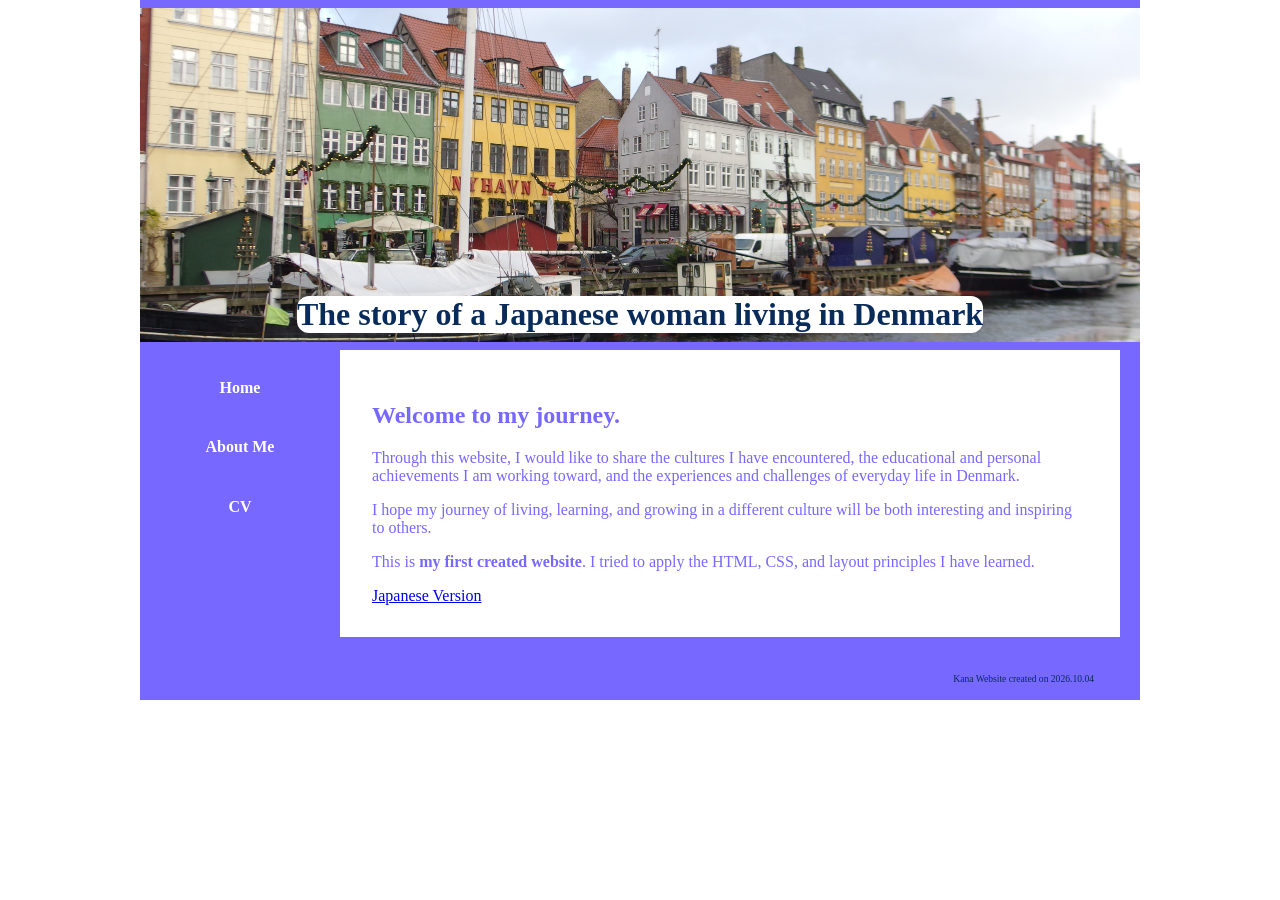
==== index.html @ c800d184 "first commit" ====
<!DOCTYPE html>
<html>
<head>
  <meta charset="UTF-8">
  <meta name="viewport" content="width=device-width, initial-scale=1.0">
  <title>the story of a Japanese woman living in Denmark</title>
  <link rel="stylesheet" href="style.css">
</head>

<body>
  <header class="site-header">
   <h1> The story of a Japanese woman living in Denmark </h1>
  </header>

  <div class="layout">

  <aside class="left-sidebar">
    <nav class="side-nav">
      <a href="home.html">Home</a>
      <a href="about-me.html">About Me</a>
      <a href="cv.html">CV</a>
    </nav>
  </aside>

   <main class="main-content">
      <h2>Welcome to my journey. </h2>
      <p>Through this website, I would like to share the cultures I have encountered, the educational and personal achievements I am working toward, and the experiences and challenges of everyday life in Denmark.</p>
      <p>I hope my journey of living, learning, and growing in a different culture will be both interesting and inspiring to others.</p>
      <p> This is <strong>my first created website</strong>.
        I tried to apply the HTML, CSS, and layout principles I have learned.      
      </p>
      <a href="index-jp.html">Japanese Version</a>
   </main>
 </div>

  <footer class="site-footer">
     Kana Website created on 2026.10.04
  </footer>

</body>
</html>
---- style.css ----
* {
  box-sizing: border-box;
}

body {
 max-width: 1000px;
 margin: 0 auto;
}

/* Header */
.site-header {
  background: #7768ff;
  background-image: url("header-dk.jpg");
  background-size: contain;
  background-repeat: no-repeat;
  background-position: center;
  height: 350px;
  display: flex;
  justify-content: center;
  align-items: center;
  margin: 0;
  padding: 0;
}

.site-header h1 { 
  background:white;
  color: #092b5a;  
  text-align: center;
  font-size: 2rem;
  font-family: Bernard MT Condensed;
  font-weight: bold;
  margin-top:300px;
  border-radius:12px;
}

.layout {
  display: grid;
  grid-template-columns: 20% 1fr;
  gap: 0;
  margin: 0;
  padding: 0;
}

/* Navigation Bar */
.left-sidebar {
  background: #7768ff;
  padding: 1rem;
}

.left-sidebar a {
  display: block;
  color: white;
  text-decoration: none;
  padding: 0.8rem;
  margin-bottom: 1rem;
  text-align: center;
  border-radius: 6px;
  font-weight: bold;
}

.left-sidebar a:hover {
  color: #092b5a;
}

/* Main Content */
.main-content {
  background:white;
  color:#7768ff;
  padding: 2rem;
  margin: 0;
  border-right: 20px solid #7768ff; 
  border-bottom: 20px solid #7768ff; 
}

/* about*/
.section-grid{
 border:1px solid #7768ff;
 margin-bottom:30px;
}

.section-grid h2{
 margin:0;
 padding:10px;
 background:#f2f2f2;
 color:#092b5a;
 border-bottom:1px solid #7768ff;
}

.grid-content{
 display:grid;
 grid-template-columns:1fr 1fr;
}

.photo-box{
 width:100%;
 height:auto
}

.photo-box img{
 width:100%;
 height:auto;
 border-radius: 8px;
 display:block;
}

.text-box{
 padding:20px;
 color:#092b5a;
 line-height:1.8;
}

.text-box ul{
 margin:0;
 padding-left:25px;
}

.text-box li{
 margin-bottom:10px;
}

/* Footer */
.site-footer {
 background: #7768ff;
 color: #092b5a;
 font-size: 0.6rem;
 text-align: right;
 padding: 1rem;
 border-right: 30px solid #7768ff;
}

/* Media Queries */

@media (max-width: 768px) {
  .layout {
    grid-template-columns: 1fr;
  }
  
 .info-grid,
 .grid-content{
   grid-template-columns:1fr;
  }

 .photo-box{
   border-right:none;
   border-bottom:1px solid #7768ff;
  }
}
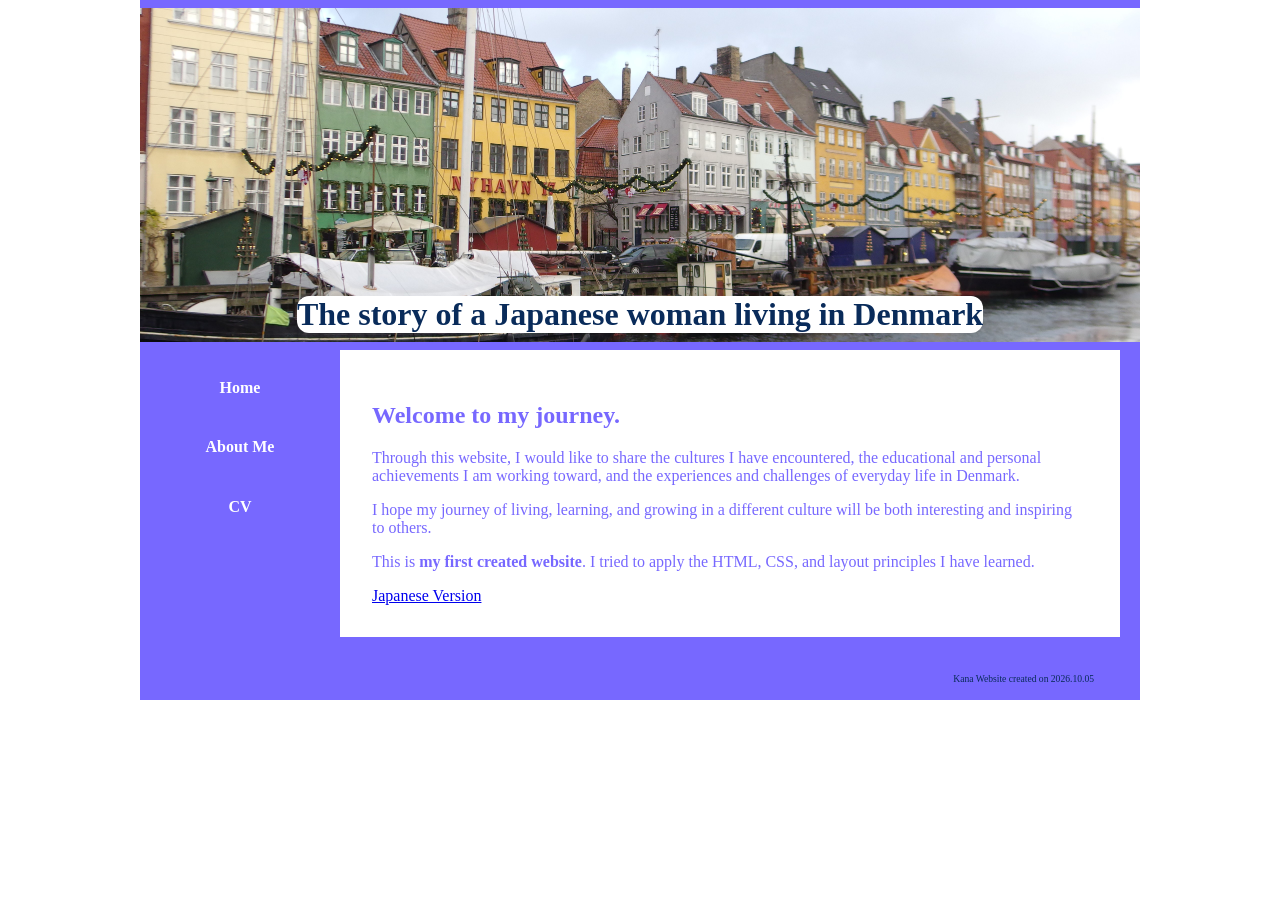
==== commit 984f8f05: "i changed the date in the footer" ====
--- a/index.html
+++ b/index.html
@@ -34,7 +34,7 @@
  </div>
 
   <footer class="site-footer">
-     Kana Website created on 2026.10.04
+     Kana Website created on 2026.10.05
   </footer>
 
 </body>
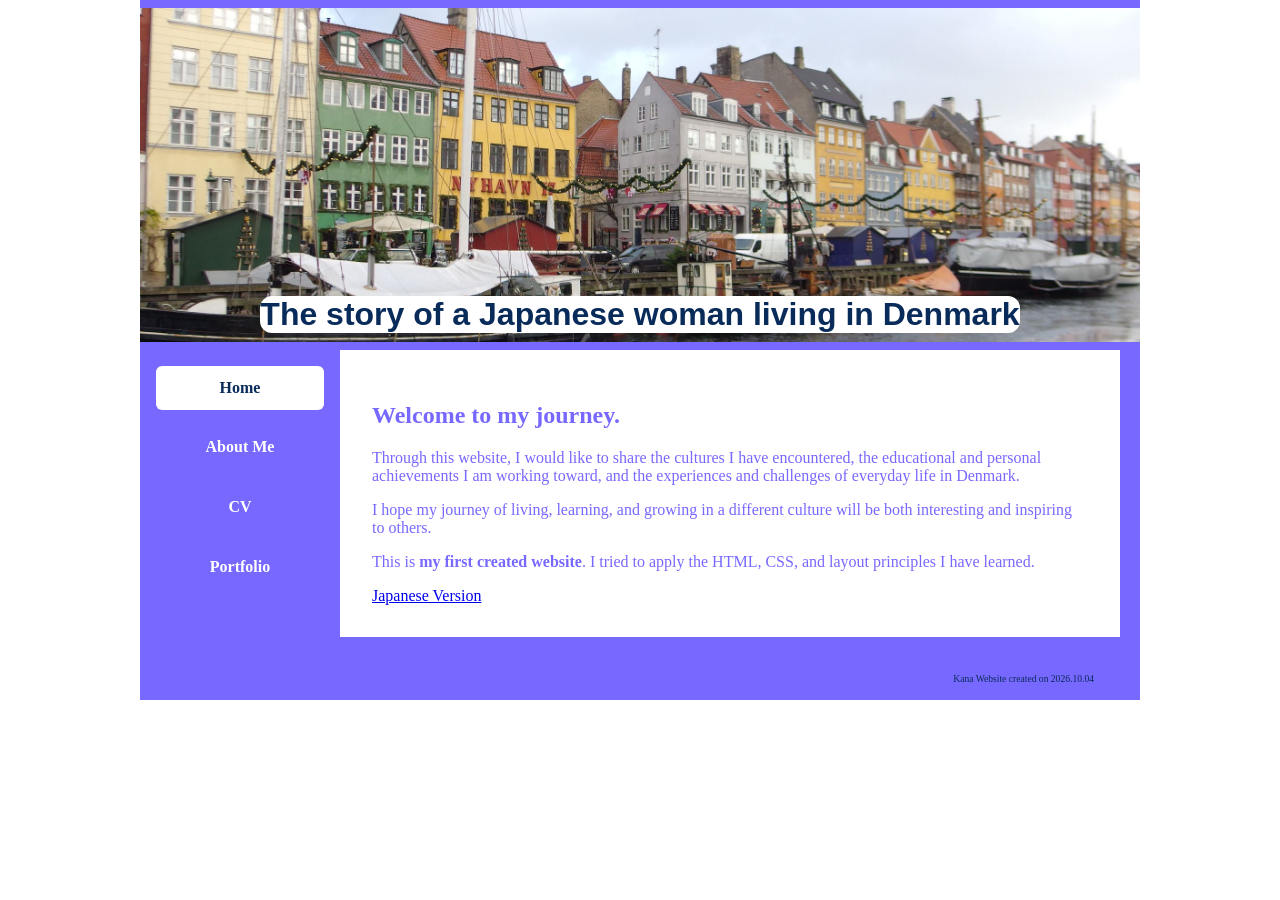
==== commit 479cd7c0: "update" ====
--- a/index.html
+++ b/index.html
@@ -1,9 +1,9 @@
 <!DOCTYPE html>
-<html>
+<html lang="en">
 <head>
   <meta charset="UTF-8">
   <meta name="viewport" content="width=device-width, initial-scale=1.0">
-  <title>the story of a Japanese woman living in Denmark</title>
+  <title>The story of a Japanese woman living in Denmark</title>
   <link rel="stylesheet" href="style.css">
 </head>
 
@@ -16,15 +16,17 @@
 
   <aside class="left-sidebar">
     <nav class="side-nav">
-      <a href="home.html">Home</a>
+      <a href="index.html" class="active">Home</a>
       <a href="about-me.html">About Me</a>
       <a href="cv.html">CV</a>
+      <a href="portfolio.html">Portfolio</a>
     </nav>
   </aside>
 
    <main class="main-content">
       <h2>Welcome to my journey. </h2>
-      <p>Through this website, I would like to share the cultures I have encountered, the educational and personal achievements I am working toward, and the experiences and challenges of everyday life in Denmark.</p>
+      <p>Through this website, I would like to share the cultures I have encountered, the educational 
+        and personal achievements I am working toward, and the experiences and challenges of everyday life in Denmark.</p>
       <p>I hope my journey of living, learning, and growing in a different culture will be both interesting and inspiring to others.</p>
       <p> This is <strong>my first created website</strong>.
         I tried to apply the HTML, CSS, and layout principles I have learned.      
@@ -34,7 +36,7 @@
  </div>
 
   <footer class="site-footer">
-     Kana Website created on 2026.10.05
+     Kana Website created on 2026.10.04
   </footer>
 
 </body>
--- a/style.css
+++ b/style.css
@@ -1,3 +1,8 @@
+:root{
+  --primary:#7768ff;
+  --secondary:#092b5a;
+}
+
 * {
   box-sizing: border-box;
 }
@@ -5,12 +10,23 @@
 body {
  max-width: 1000px;
  margin: 0 auto;
+
+ min-height: 100vh;
+ display: flex;
+ flex-direction: column;
+}
+
+.container {
+  background: var(--primary);
+  margin-left: 40px;
+  margin-right: 40px;
+  padding: 20px;
 }
 
 /* Header */
 .site-header {
-  background: #7768ff;
-  background-image: url("header-dk.jpg");
+  background:var(--primary);
+  background-image: url("images/header-dk.jpg");
   background-size: contain;
   background-repeat: no-repeat;
   background-position: center;
@@ -24,10 +40,10 @@
 
 .site-header h1 { 
   background:white;
-  color: #092b5a;  
+  color: var(--secondary);  
   text-align: center;
   font-size: 2rem;
-  font-family: Bernard MT Condensed;
+  font-family: Bernard MT Condensed, sans-serif;
   font-weight: bold;
   margin-top:300px;
   border-radius:12px;
@@ -43,7 +59,7 @@
 
 /* Navigation Bar */
 .left-sidebar {
-  background: #7768ff;
+  background: var(--primary);
   padding: 1rem;
 }
 
@@ -58,23 +74,29 @@
   font-weight: bold;
 }
 
+.active{
+  background: white;
+  color: var(--secondary) !important;
+}
+
 .left-sidebar a:hover {
-  color: #092b5a;
+  color: var(--secondary);
 }
 
 /* Main Content */
 .main-content {
   background:white;
-  color:#7768ff;
+  color:var(--primary);
   padding: 2rem;
   margin: 0;
-  border-right: 20px solid #7768ff; 
-  border-bottom: 20px solid #7768ff; 
+  border-right: 20px solid var(--primary);
+  border-bottom: 20px solid var(--primary);
+  flex:1;
 }
 
 /* about*/
 .section-grid{
- border:1px solid #7768ff;
+ border:1px solid var(--primary);
  margin-bottom:30px;
 }
 
@@ -82,8 +104,8 @@
  margin:0;
  padding:10px;
  background:#f2f2f2;
- color:#092b5a;
- border-bottom:1px solid #7768ff;
+ color:var(--secondary);
+ border-bottom:1px solid var(--primary);
 }
 
 .grid-content{
@@ -92,20 +114,19 @@
 }
 
 .photo-box{
- width:100%;
- height:auto
+    text-align:center;
 }
 
 .photo-box img{
- width:100%;
- height:auto;
- border-radius: 8px;
- display:block;
+    max-width:250px;
+    width:100%;
+    height:auto;
+    border-radius:8px;
 }
 
 .text-box{
  padding:20px;
- color:#092b5a;
+ color:var(--secondary);
  line-height:1.8;
 }
 
@@ -118,19 +139,134 @@
  margin-bottom:10px;
 }
 
+.country-grid{
+  display:grid;
+  grid-template-columns:repeat(auto-fit,minmax(180px,1fr));
+  gap:20px;
+}
+
+.country-card{
+  background:#f2f2f2;
+  padding:15px;
+  text-align:center;
+}
+
+.country-card img{
+  width:100%;
+  height:120px;
+}
+
+.museum-photo{
+  width:100%;
+  text-align:center;
+  margin:20px 0;
+}
+
+.museum-photo img{
+  width:100%;
+  max-width:900px;
+  height:auto;
+  border-radius:8px;
+  display:block;
+  margin:0 auto;
+}
+
+.map-images img {
+  display: block;
+  width: 500px;
+  height: 300px;
+  object-fit: cover;
+  text-align:center;
+  margin-bottom: 20px;
+}
+
+/* Portfolio */
+.portfolio-title {
+  margin: 20px 0;
+  text-align: center;
+  color: var(--secondary);
+  font-size: 28px;
+}
+
+.project {
+  margin-bottom: 35px;
+}
+
+.project h2 {
+  margin: 25px 0 10px;
+  color: var(--secondary);
+  font-size: 22px;
+}
+
+.project-table {
+  width: 95%;
+  border-collapse: collapse;
+  table-layout: fixed;
+  margin: 0 auto;
+  background: #fff;
+  color: #000;
+  font-size: 16px;
+  line-height: 1.7;
+}
+
+.project-table th,
+.project-table td {
+  border: 1px solid #000;
+  padding: 4px 10px;
+  text-align: left;
+  vertical-align: top;
+  overflow-wrap: anywhere;
+}
+
+.project-table th {
+  width: 165px;
+  font-weight: normal;
+  background: #fff;
+}
+
+.project-table td {
+  background: #fff;
+}
+
+.project-table ul {
+  margin: 0;
+  padding-left: 60px;
+}
+
+.project-table li {
+  margin: 0;
+  padding-left: 0;
+}
+
+.project-table a:hover {
+  color: var(--primary);
+}
+
 /* Footer */
 .site-footer {
- background: #7768ff;
- color: #092b5a;
+ background: var(--primary);
+ color: var(--secondary);
  font-size: 0.6rem;
  text-align: right;
  padding: 1rem;
- border-right: 30px solid #7768ff;
+ border-right: 30px solid var(--primary);
 }
 
 /* Media Queries */
 
 @media (max-width: 768px) {
+  body {
+    padding: 8px;
+  }
+
+  .site-header {
+    min-height: 140px;
+  }
+
+  .main-content {
+      padding: 1rem;
+  }
+
   .layout {
     grid-template-columns: 1fr;
   }
@@ -142,6 +278,15 @@
 
  .photo-box{
    border-right:none;
-   border-bottom:1px solid #7768ff;
-  }
-}
+   border-bottom:1px solid var(--primary);
+  }
+
+  .portfolio-title {
+    font-size: 24px;
+  }
+
+  .project h2 {
+    font-size: 20px;
+  }
+
+}
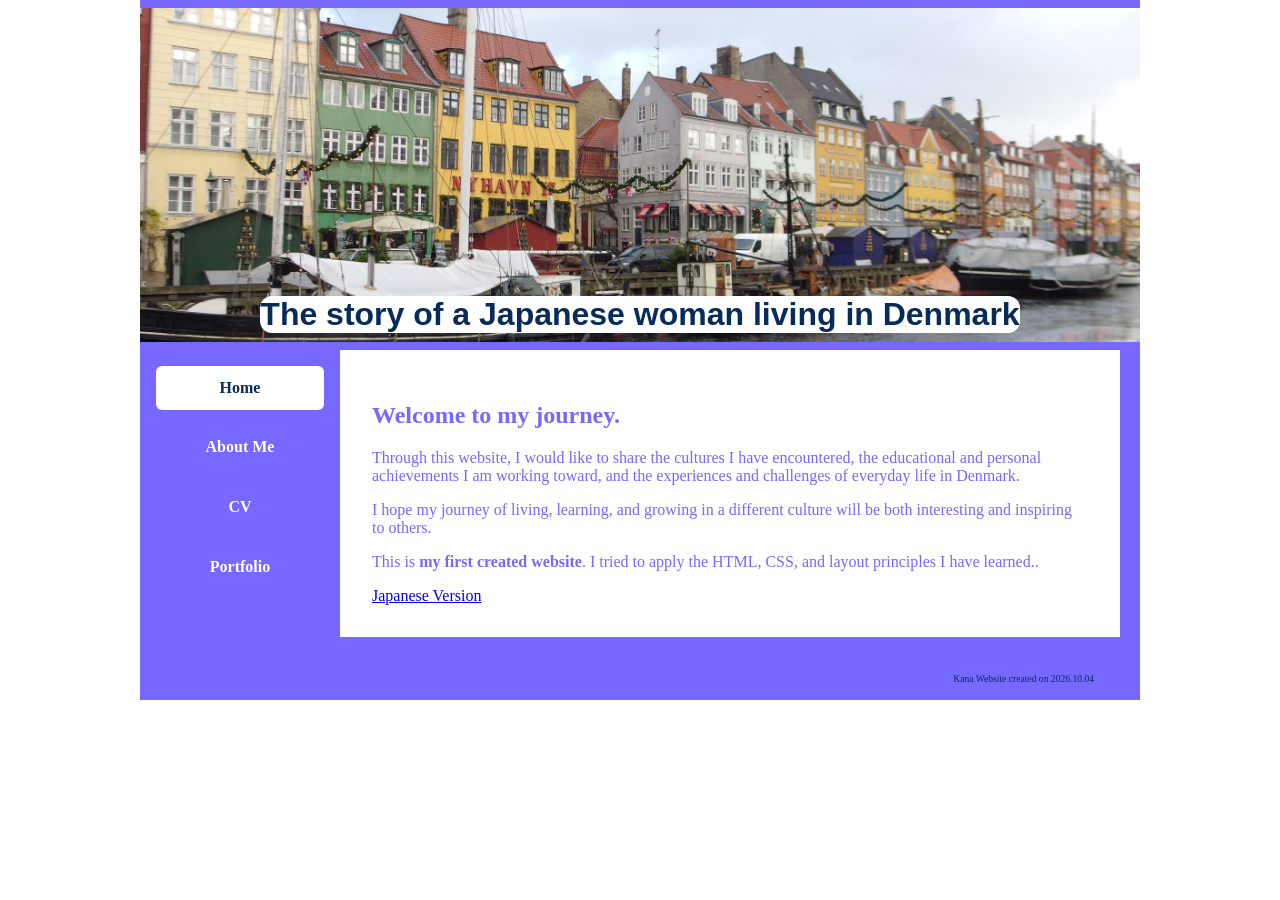
==== commit 3276ea1c: "dot test" ====
--- a/index.html
+++ b/index.html
@@ -29,7 +29,7 @@
         and personal achievements I am working toward, and the experiences and challenges of everyday life in Denmark.</p>
       <p>I hope my journey of living, learning, and growing in a different culture will be both interesting and inspiring to others.</p>
       <p> This is <strong>my first created website</strong>.
-        I tried to apply the HTML, CSS, and layout principles I have learned.      
+        I tried to apply the HTML, CSS, and layout principles I have learned..    
       </p>
       <a href="index-jp.html">Japanese Version</a>
    </main>
--- a/style.css
+++ b/style.css
@@ -199,12 +199,9 @@
 }
 
 .project-table {
-  width: 95%;
+  width: 100%;
   border-collapse: collapse;
   table-layout: fixed;
-  margin: 0 auto;
-  background: #fff;
-  color: #000;
   font-size: 16px;
   line-height: 1.7;
 }
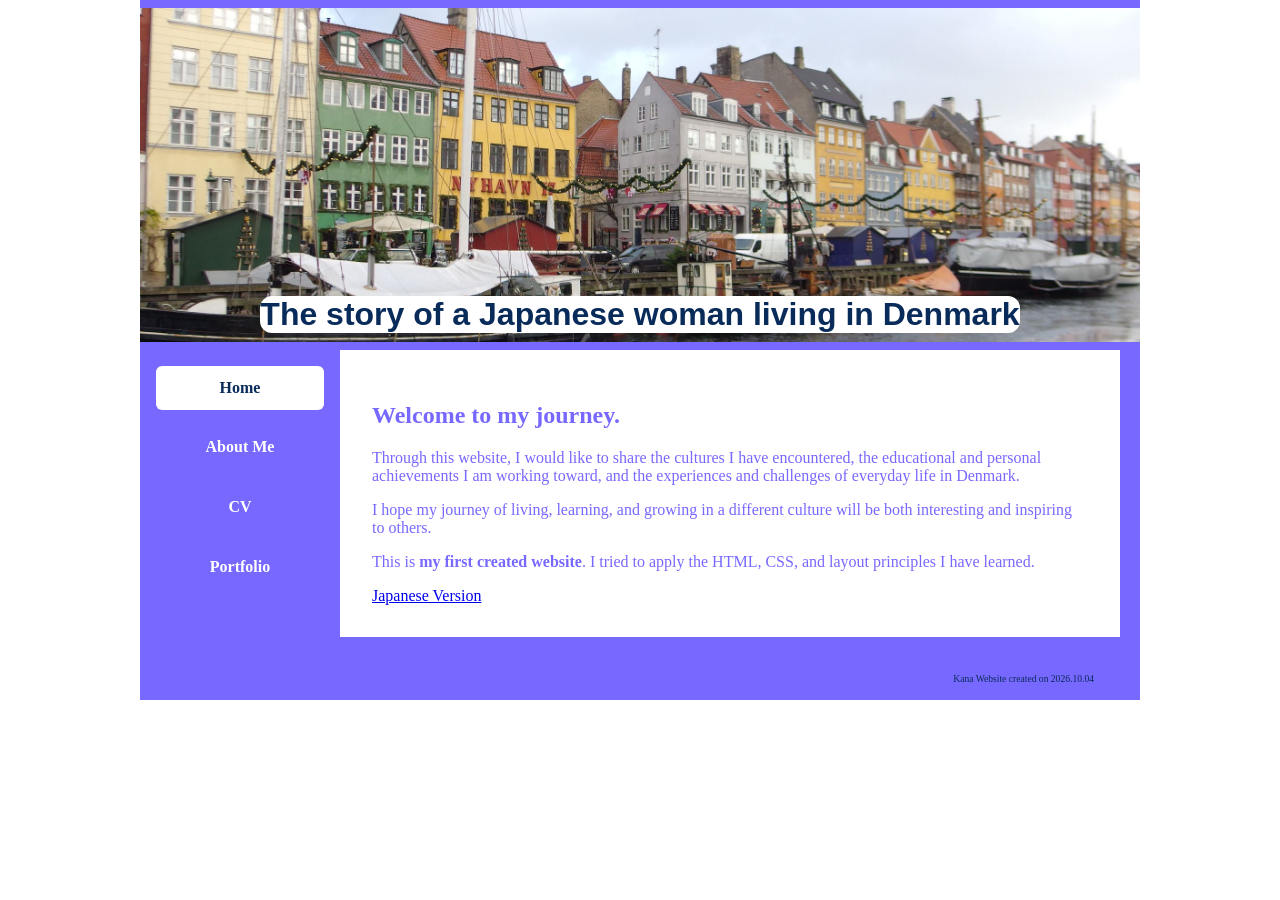
==== commit 8441f5e5: "dot fix, test done" ====
--- a/index.html
+++ b/index.html
@@ -29,7 +29,7 @@
         and personal achievements I am working toward, and the experiences and challenges of everyday life in Denmark.</p>
       <p>I hope my journey of living, learning, and growing in a different culture will be both interesting and inspiring to others.</p>
       <p> This is <strong>my first created website</strong>.
-        I tried to apply the HTML, CSS, and layout principles I have learned..    
+        I tried to apply the HTML, CSS, and layout principles I have learned.  
       </p>
       <a href="index-jp.html">Japanese Version</a>
    </main>
